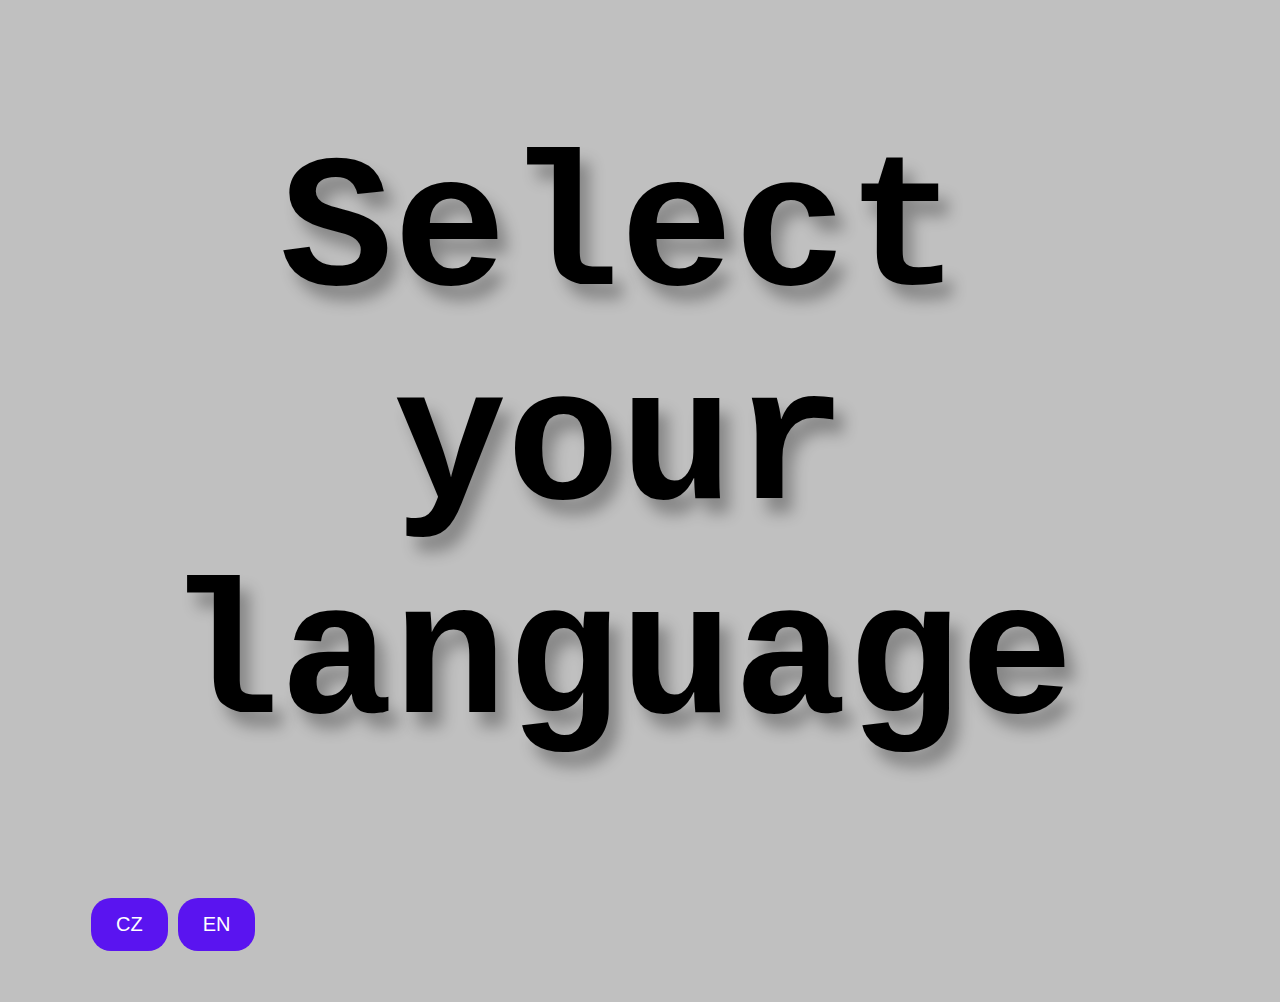
==== index.html @ 7265d78c "None" ====
<!DOCTYPE html>
<html lang="en">
<head>
    <meta charset="UTF-8">
    <meta name="viewport" content="width=device-width, initial-scale=1.0">
    <link rel="stylesheet" href="./style.css">
    <title>Select your language</title>
</head>
<body>
    <h1>Select your language</h1>
    <a href="./cz/index.html" target="_blank" rel="noopener noreferrer"><button type="button">CZ</button></a> <a href="./en/index.html" target="_blank" rel="noopener noreferrer"><button type="button">EN</button></a>
</body>
</html>
---- style.css ----
/* Obecné nastavení stránky */
body {
    background-image: url(obrazky/Batch.png);
    background-attachment: fixed;
    background-repeat: no-repeat;
    background-size: cover;
    background-color: silver;
    padding: 0 80px 40px 80px;

}
h1 {
    text-align: center;
    font-size: 5cm;
    font-family: 'Courier New', Courier, monospace;
    padding-right: 40px;
    text-shadow: 10px 15px 15px rgba(0,0,0,0.3)
}
h2 {
    font-size: 69px;
    font-family: Verdana, Tahoma, sans-serif;
}
h3 {
    font-size: 40px;
    font-family: Arial, Helvetica, sans-serif;
}
h4 {
    font-size: 30px;
    font-family: Arial, Helvetica, sans-serif;
}
p {
    font-size: 25px;
    font-family:'Segoe UI', Tahoma, Verdana, sans-serif;
    font-weight: 500;
    margin: 12px 20px 12px 20px;
}
ol, ul {
    font-family: 'Courier New', Courier, monospace;
    font-size: 40px;
    font-weight: bolder;
    line-height: 52px;
}
ul ul, ol ul {
    list-style-type: square;
    line-height: 35px;
}
pre {
    background-color: rgba(185, 185, 185, 0.6);
    font-size: 18px;
    transition: width 2s, height 4s;
    border: 1px solid rgb(143, 143, 143);
}
div {
    text-align: center;
}
table, th, td {
    border: 1px solid black;
}


/* Nastevení pro zobrazení horního panelu tlačítek */
.panel {
    padding: 10px 10px;
    margin: 0px -80px 0 -80px;
    background-color: rgb(0, 0, 0, 0.5);
}
button {
    background-color: rgb(90, 20, 240);
    color: white;
    border: none;
    padding: 15px 25px;
    cursor: pointer;
    margin: 3px 3px 3px 3px;
    border-radius: 20px;
    font-size: 20px;
    transition: 0.5s;
}
button:hover {
    background-color: rgb(120, 80, 255);
    box-shadow: 3px 8px 16px 0 rgba(0,0,0,0.3), 5px 10px 20px 0 rgba(0,0,0,0.3);
}
.aktualni {
    background-color: rgb(120, 80, 255);
    cursor: not-allowed;
}
.aktualni:hover {
    box-shadow: none;
    background-color: rgb(120, 80, 255);
}

/* Ostatní */
.bila {
    background-color: rgba(185, 185, 185, 0.6);
}
.mensi-pismo {
    font-size: 20px;
}
.verze {
    font-size: 30px;
    font-family: 'Segoe UI', Tahoma, Geneva, Verdana, sans-serif;
}
.aktualni-verze {
    font-size: 125px;
}
.uprostred {
    text-align: center;
    margin: auto;
}
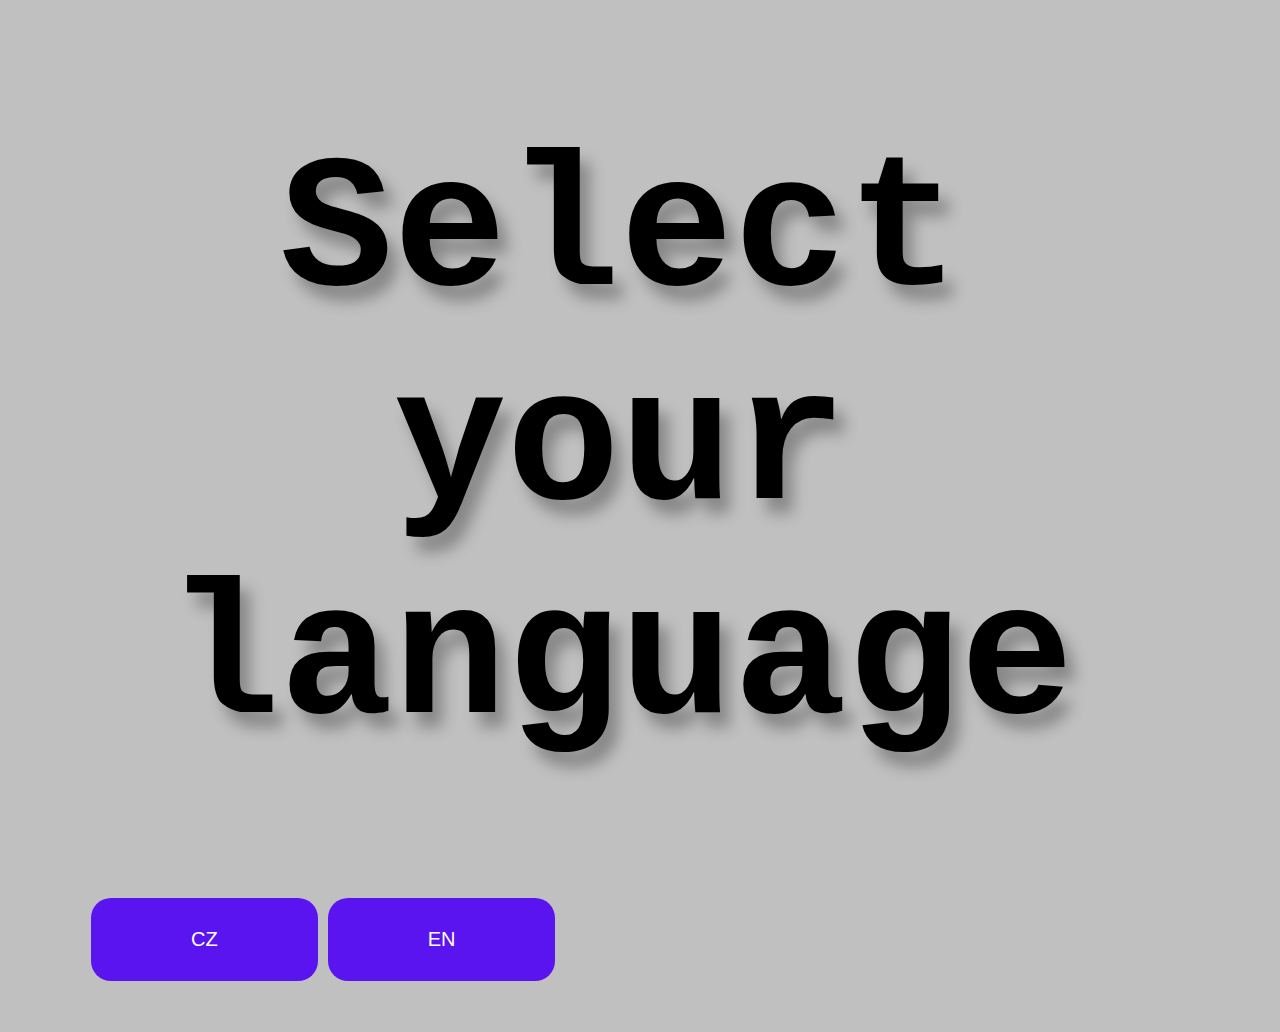
==== commit 612193c4: "Upgrade 1.0" ====
--- a/index.html
+++ b/index.html
@@ -3,7 +3,7 @@
 <head>
     <meta charset="UTF-8">
     <meta name="viewport" content="width=device-width, initial-scale=1.0">
-    <link rel="stylesheet" href="./style.css">
+    <link rel="stylesheet" href="./Vyber.css">
     <title>Select your language</title>
 </head>
 <body>
--- a/Vyber.css
+++ b/Vyber.css
@@ -0,0 +1,107 @@
+/* Obecné nastavení stránky */
+body {
+    background-image: url(obrazky/Batch.png);
+    background-attachment: fixed;
+    background-repeat: no-repeat;
+    background-size: cover;
+    background-color: silver;
+    padding: 0 80px 40px 80px;
+
+}
+h1 {
+    text-align: center;
+    font-size: 5cm;
+    font-family: 'Courier New', Courier, monospace;
+    padding-right: 40px;
+    text-shadow: 10px 15px 15px rgba(0,0,0,0.3)
+}
+h2 {
+    font-size: 69px;
+    font-family: Verdana, Tahoma, sans-serif;
+}
+h3 {
+    font-size: 40px;
+    font-family: Arial, Helvetica, sans-serif;
+}
+h4 {
+    font-size: 30px;
+    font-family: Arial, Helvetica, sans-serif;
+}
+p {
+    font-size: 25px;
+    font-family:'Segoe UI', Tahoma, Verdana, sans-serif;
+    font-weight: 500;
+    margin: 12px 20px 12px 20px;
+}
+ol, ul {
+    font-family: 'Courier New', Courier, monospace;
+    font-size: 40px;
+    font-weight: bolder;
+    line-height: 52px;
+}
+ul ul, ol ul {
+    list-style-type: square;
+    line-height: 35px;
+}
+pre {
+    background-color: rgba(185, 185, 185, 0.6);
+    font-size: 18px;
+    transition: width 2s, height 4s;
+    border: 1px solid rgb(143, 143, 143);
+}
+div {
+    text-align: center;
+}
+table, th, td {
+    border: 1px solid black;
+}
+
+
+/* Nastevení pro zobrazení horního panelu tlačítek */
+.panel {
+    padding: 10px 10px;
+    margin: 0px -80px 0 -80px;
+    background-color: rgb(0, 0, 0, 0.5);
+}
+button {
+    background-color: rgb(90, 20, 240);
+    color: white;
+    border: none;
+    padding: 30px 100px;
+    cursor: pointer;
+    margin: 3px 3px 3px 3px;
+    border-radius: 20px;
+    font-size: 20px;
+    transition: 0.5s;
+}
+button:hover {
+    background-color: rgb(120, 80, 255);
+    box-shadow: 3px 8px 16px 0 rgba(0,0,0,0.3), 5px 10px 20px 0 rgba(0,0,0,0.3);
+}
+.aktualni {
+    background-color: rgb(120, 80, 255);
+    cursor: not-allowed;
+}
+.aktualni:hover {
+    box-shadow: none;
+    background-color: rgb(120, 80, 255);
+}
+
+/* Ostatní */
+.bila {
+    background-color: rgba(185, 185, 185, 0.6);
+}
+.mensi-pismo {
+    font-size: 20px;
+}
+.verze {
+    font-size: 30px;
+    font-family: 'Segoe UI', Tahoma, Geneva, Verdana, sans-serif;
+}
+.aktualni-verze {
+    font-size: 125px;
+}
+.uprostred {
+    text-align: center;
+    margin: auto;
+}